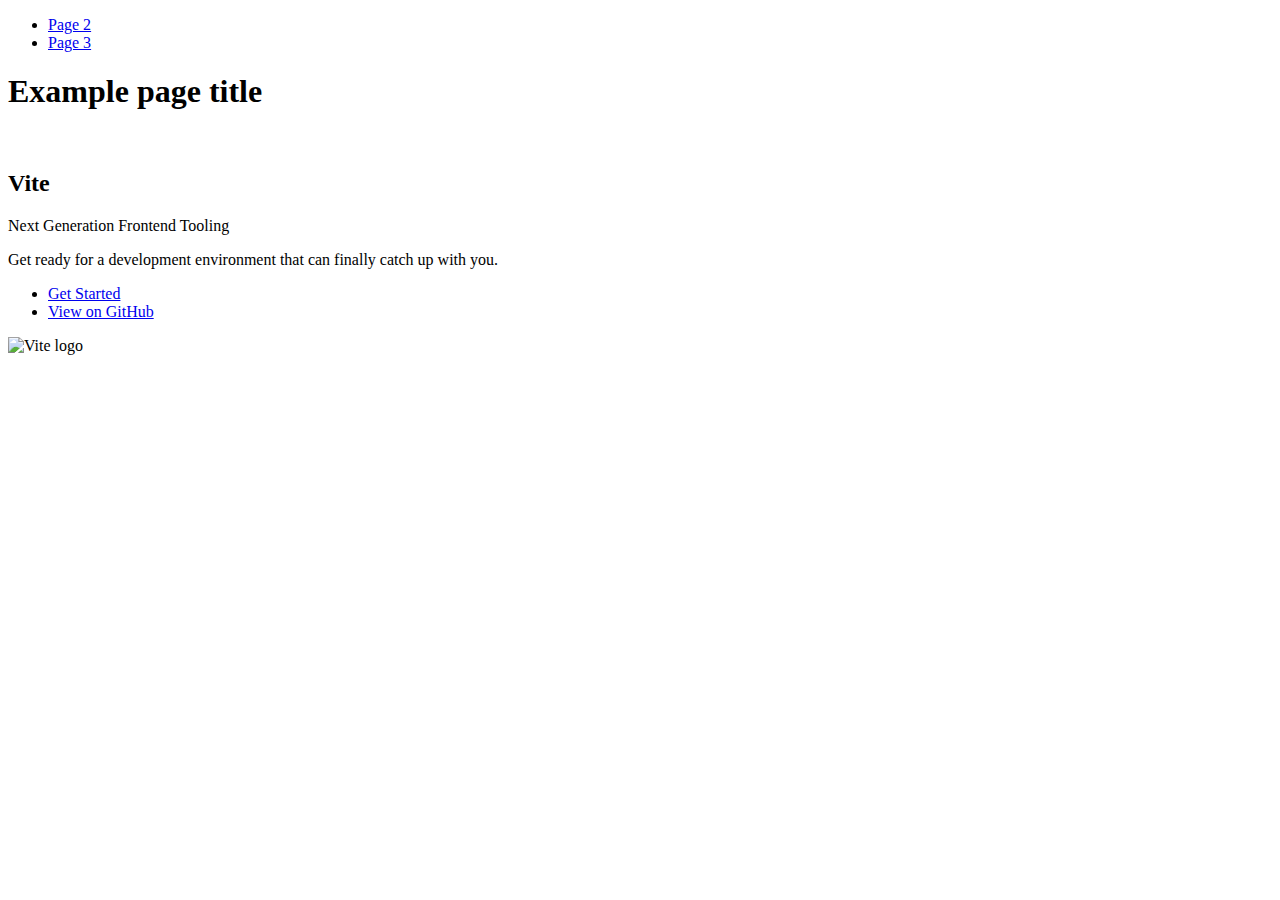
==== index.html @ 60bf5ae8 "Deploying to gh-pages from @ YanaDrozdova/goit-js-hw-10@fd41102596be54fe2dfe4b3a9bf25cef1e53538c 🚀" ====
<!DOCTYPE html>
<html lang="en">
  <head>
    <meta charset="UTF-8" />
    <link rel="icon" type="image/svg+xml" href="/goit-js-hw-10/favicon.svg" />
    <meta name="viewport" content="width=device-width, initial-scale=1.0" />
    <title>Vanilla App Template</title>
    
    <script type="module" crossorigin src="/goit-js-hw-10/commonHelpers.js"></script>
    <link rel="stylesheet" href="/goit-js-hw-10/assets/index-10c40100.css">
  </head>
  <body>
    <header class="header">
  <nav class="nav">
    <ul class="nav-list">
      <li class="nav-item">
        <a href="./page-2.html" class="nav-link">Page 2</a>
      </li>

      <li class="nav-item">
        <a href="./page-3.html" class="nav-link">Page 3</a>
      </li>
    </ul>
  </nav>
</header>


    <section>
      <h1>Example page title</h1>
      <!-- Path to images as from index.html file -->
      <img src="/goit-js-hw-10/assets/javascript-8dac5379.svg" alt="" />
    </section>

    <!-- Loads the specified .html file -->
    <section class="vite-promo">
  <div class="container">
    <div class="wrapper">
      <h2 class="title">
        <span class="gradient">Vite</span>
      </h2>
      <p class="text">Next Generation Frontend Tooling</p>
      <p class="tagline">
        Get ready for a development environment that can finally catch up with
        you.
      </p>

      <ul class="actions">
        <li class="action">
          <a
            class="link"
            href="https://vitejs.dev/guide/"
            target="_blank"
            rel="noopener noreferrer"
            >Get Started</a
          >
        </li>
        <li class="action">
          <a
            class="link"
            href="https://github.com/vitejs/vite"
            target="_blank"
            rel="noopener noreferrer"
            >View on GitHub</a
          >
        </li>
      </ul>
    </div>

    <div class="thumb">
      <!-- Path to images as from index.html file -->
      <img
        class="pic"
        src="/goit-js-hw-10/assets/vite-logo-51249ca9.png"
        alt="Vite logo"
        width="640"
        height="640"
      />
    </div>
  </div>
</section>


    
  </body>
</html>
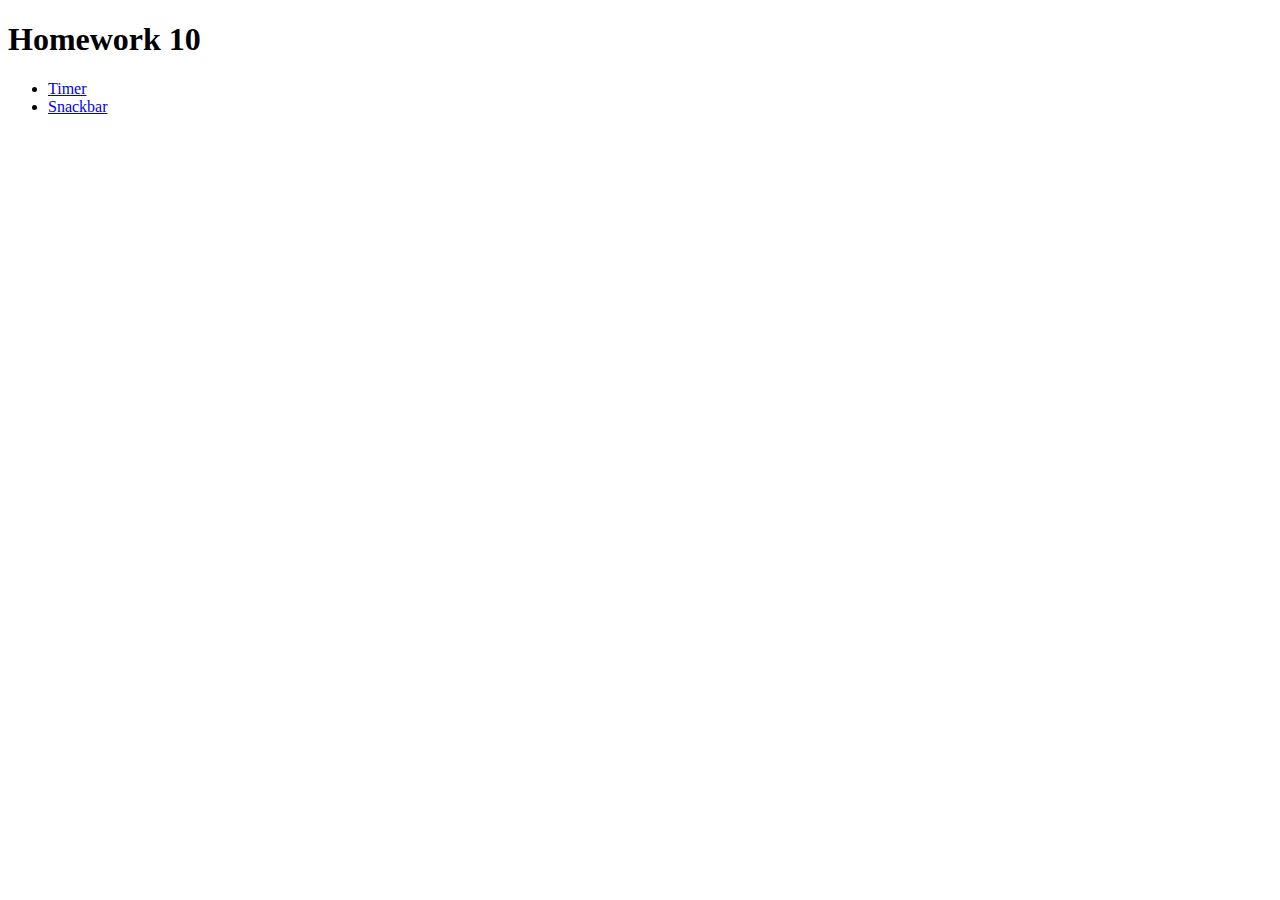
==== commit 68d94c68: "Deploying to gh-pages from @ YanaDrozdova/goit-js-hw-10@158de36fec1d9fad3a97c46fda7f4c93b0c1cd7f 🚀" ====
--- a/index.html
+++ b/index.html
@@ -2,84 +2,20 @@
 <html lang="en">
   <head>
     <meta charset="UTF-8" />
-    <link rel="icon" type="image/svg+xml" href="/goit-js-hw-10/favicon.svg" />
     <meta name="viewport" content="width=device-width, initial-scale=1.0" />
-    <title>Vanilla App Template</title>
+    <title>Homework 10</title>
     
-    <script type="module" crossorigin src="/goit-js-hw-10/commonHelpers.js"></script>
-    <link rel="stylesheet" href="/goit-js-hw-10/assets/index-10c40100.css">
+    <link rel="stylesheet" href="/goit-js-hw-10/assets/styles-965d8c0c.css">
   </head>
   <body>
-    <header class="header">
-  <nav class="nav">
-    <ul class="nav-list">
-      <li class="nav-item">
-        <a href="./page-2.html" class="nav-link">Page 2</a>
+    <h1 class="title">Homework 10</h1>
+    <ul class="list-tasks">
+      <li class="item-task">
+        <a href="./1-timer.html" class="list-link">Timer</a>
       </li>
-
-      <li class="nav-item">
-        <a href="./page-3.html" class="nav-link">Page 3</a>
+      <li class="item-task">
+        <a href="./2-snackbar.html" class="list-link">Snackbar</a>
       </li>
     </ul>
-  </nav>
-</header>
-
-
-    <section>
-      <h1>Example page title</h1>
-      <!-- Path to images as from index.html file -->
-      <img src="/goit-js-hw-10/assets/javascript-8dac5379.svg" alt="" />
-    </section>
-
-    <!-- Loads the specified .html file -->
-    <section class="vite-promo">
-  <div class="container">
-    <div class="wrapper">
-      <h2 class="title">
-        <span class="gradient">Vite</span>
-      </h2>
-      <p class="text">Next Generation Frontend Tooling</p>
-      <p class="tagline">
-        Get ready for a development environment that can finally catch up with
-        you.
-      </p>
-
-      <ul class="actions">
-        <li class="action">
-          <a
-            class="link"
-            href="https://vitejs.dev/guide/"
-            target="_blank"
-            rel="noopener noreferrer"
-            >Get Started</a
-          >
-        </li>
-        <li class="action">
-          <a
-            class="link"
-            href="https://github.com/vitejs/vite"
-            target="_blank"
-            rel="noopener noreferrer"
-            >View on GitHub</a
-          >
-        </li>
-      </ul>
-    </div>
-
-    <div class="thumb">
-      <!-- Path to images as from index.html file -->
-      <img
-        class="pic"
-        src="/goit-js-hw-10/assets/vite-logo-51249ca9.png"
-        alt="Vite logo"
-        width="640"
-        height="640"
-      />
-    </div>
-  </div>
-</section>
-
-
-    
   </body>
 </html>
